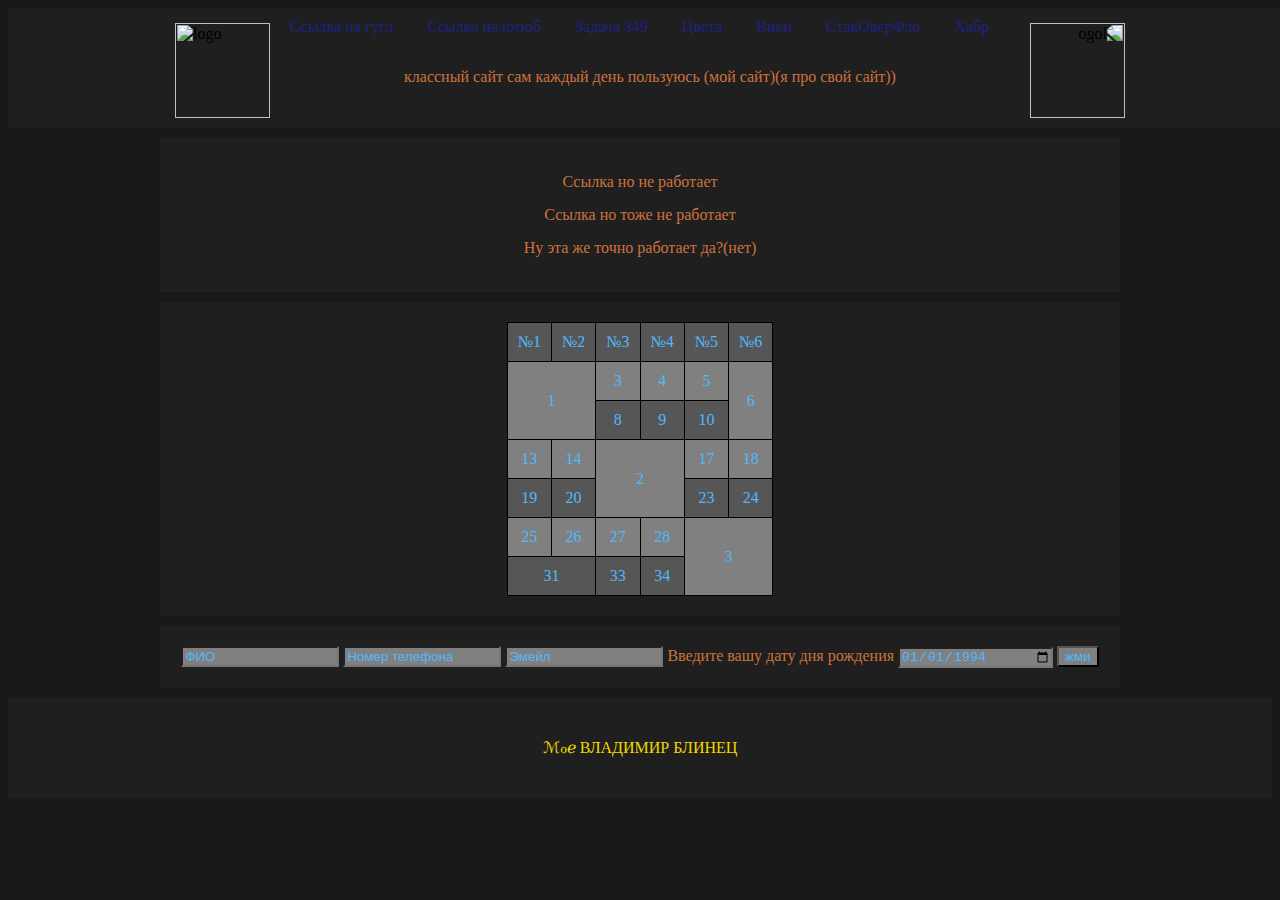
==== task_2/index_2.html @ 8f775490 "Add files via upload" ====
<!DOCTYPE html>
  <html lang="ru">

    <head>
      <meta charset="UTF-8">
      <link href="2.css" rel="stylesheet" type="text/css">
      <title>Task_2</title>
    </head>

    <body>
      <header>
        <div class="content">
          <img class="img_1" src="img/vs.png" title="logo">
          <img class="img_2" src="img/vs.png" title="logo">
          <nav id ="nav">
            <div><a href="https://www.google.ru/?hl=ru">Ссылка на гугл</a></div>
            <div><a href="https://www.youtube.com/">Ссылка на ютюб</a></div>
            <div><a href="https://www.youtube.com/watch?v=rFSe9V0fpGQ">Задача 349</a></div>
            <div><a href="https://color.adobe.com/ru/create/color-wheel">Цвета</a></div>
            <div><a href="https://www.wikipedia.org/">Вики</a></div>
            <div><a href="https://stackoverflow.com/">СтакОверФло</a></div>
            <div><a href="https://habr.com/ru/articles/">Хабр</a></div>
          </nav>
        </div>
        <div class="syte"><p>классный сайт сам каждый день пользуюсь (мой сайт)(я про свой сайт))</p></div>
      </header>

      <div class="content">
        <div class="block_1">
        <div><a href="" onclick="return false">Ссылка но не работает</a></div>
        <div><a href="" onclick="return false">Ссылка но тоже не работает</a></div>
        <div><a href="" onclick="return false">Ну эта же точно работает да?(нет)</a></div>
        </div>
      </div>
      <div class="content">
        <div class="block_1">
          <table class="table">
            <thead>
              <tr>
                <td>№1</td>
                <td>№2</td>
                <td>№3</td>
                <td>№4</td>
                <td>№5</td>
                <td>№6</td>
              </tr>
            </thead>
            <tbody>
              <tr>
                <td colspan="2" rowspan="2"> 1 </td>
                <td>3</td>
                <td>4</td>
                <td>5</td>
                <td rowspan="2">6</td>
              </tr>
              <tr>
                <td>8</td>
                <td>9</td>
                <td>10</td>
              </tr>
              <tr>
                <td>13</td>
                <td>14</td>
                <td colspan="2" rowspan="2"> 2 </td>
                <td>17</td>
                <td>18</td>
              </tr>
              <tr>
                <td>19</td>
                <td>20</td>
                <td>23</td>
                <td>24</td>
              </tr>
              <tr>
                <td>25</td>
                <td>26</td>
                <td>27</td>
                <td>28</td>
                <td colspan="2" rowspan="2"> 3 </td>
              </tr>
              <tr>
                <td colspan="2">31</td>
                <td>33</td>
                <td>34</td>
              </tr>
            </tbody>
          </table>
        </div>
      </div>
      <div class="content">
        <div class="block_1">
          <form>
            <input type="text" name="Name" placeholder="ФИО" size="40">
            <input type="tel" name="Phone" placeholder="Номер телефона" size="40">
            <input type="email" name="Email" placeholder="Эмейл" size="40">
            <label>Введите вашу дату дня рождения</label>
            <input type="date" name="Date" value="1994-01-01" size="40">
            <button type="submit">жми</button>
          </form>
        </div>
      </div>

      <footer>
        <div class="content">
          <div>ℳℴℯ ВЛАДИМИР БЛИНЕЦ</div>
        </div>
      </footer>

    </body>

  </html>
---- task_2/2.css ----
header {
  background-color:#1f1f1f;
  height:100px;
  width:100%;
  padding:10px;
}

.h1{
  text-align:center;
}

.content{
  max-width:960px;
  margin:0 auto;
}

.img_1{
  float:left;
  margin:5px;
  height:95px;
  width:95px;
}

.img_2{
  float:right;
  transform:scale(-1, 1);
  margin:5px;
  height:95px;
  width:95px;
}

.block_1{
  background-color:#1f1f1f;
  margin:10px 0;
  padding: 20px;
  text-align:center;
}

.block_1 > div {
  margin:15px;
}


.syte {
  text-align:center;
  margin-top:32px;
  color:#ce723c;
}

#nav > div {
  display:inline-block;
  margin:0 15px;
}

.table{
  margin:0 auto;
  border-collapse:collapse;
  border:1px #000000 solid;
}

.table td {
  border:1px #000000 solid;
  padding:10px;
  color:#50b9fe;
}

.table tr:nth-child(2n-1) {
  background-color:#808080 ;
}

.table tr:nth-child(2n) {
  background-color:#565656;
}

.table > thead > tr > td {
  background-color:#565656;
}

body {
  background-color:#181818;
}

:link {
  color:#1f1f84;
  text-decoration:none;
}

:visited {
  color:#ce723c;
  text-decoration:none;
}

label {
  color:#ce723c;
}

input {
  background-color:#808080;
  color:#50b9fe;
}

input::placeholder {
  color:#50b9fe !important;
}

button {
  color:#50b9fe;
  background-color:#808080;
}

footer {
  width:100%;
  height:100px;
  background-color:#1f1f1f;
}

footer > div > div {
  color:#f1d700;
  text-align:center;
}

footer > div {
  padding:40px;
}

input {
  width:150px;
}
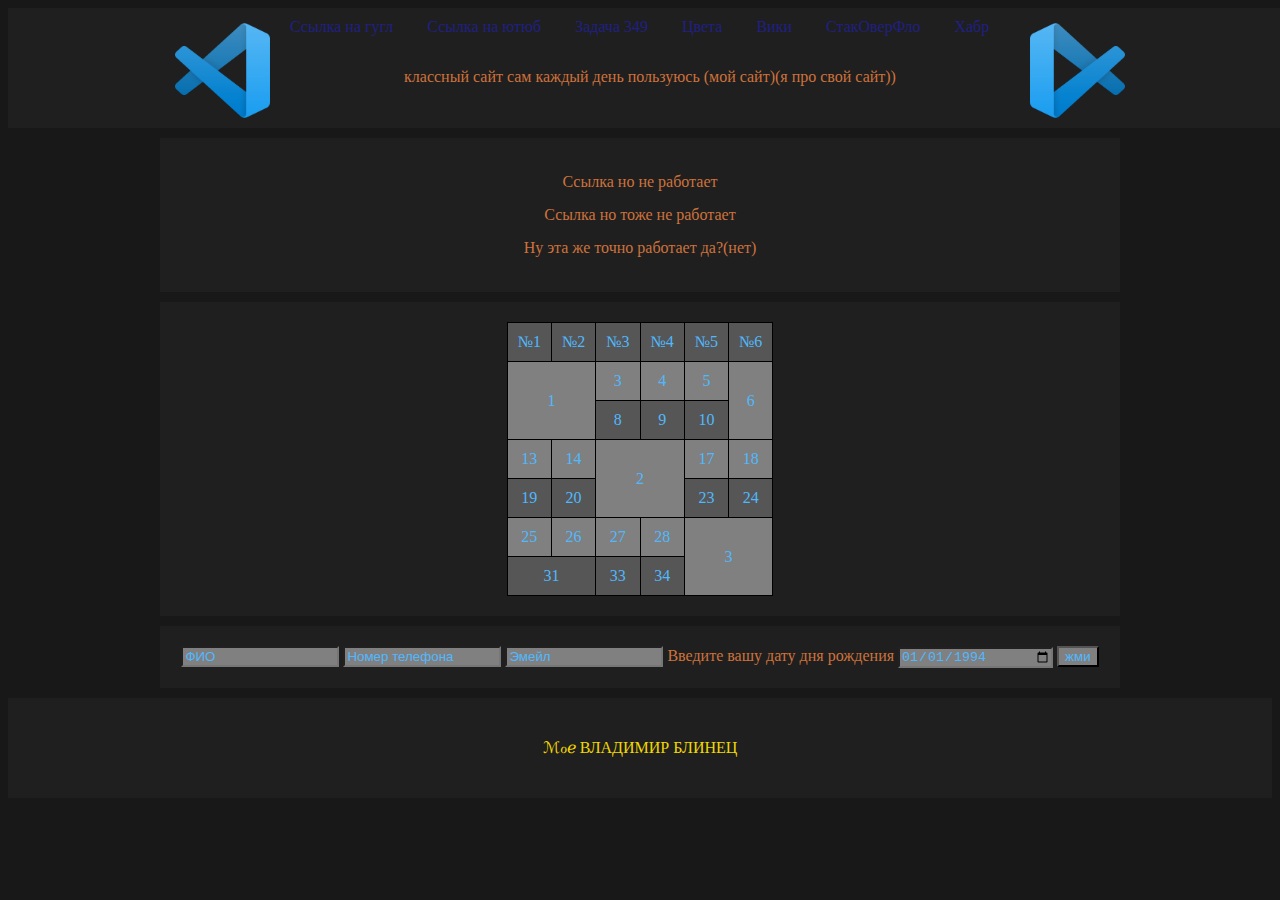
==== commit a22831b5: "Update index_2.html" ====
--- a/task_2/index_2.html
+++ b/task_2/index_2.html
@@ -10,8 +10,8 @@
     <body>
       <header>
         <div class="content">
-          <img class="img_1" src="img/vs.png" title="logo">
-          <img class="img_2" src="img/vs.png" title="logo">
+          <img class="img_1" src="../img/vs.png" title="logo">
+          <img class="img_2" src="../img/vs.png" title="logo">
           <nav id ="nav">
             <div><a href="https://www.google.ru/?hl=ru">Ссылка на гугл</a></div>
             <div><a href="https://www.youtube.com/">Ссылка на ютюб</a></div>
@@ -108,4 +108,4 @@
 
     </body>
 
-  </html>+  </html>
